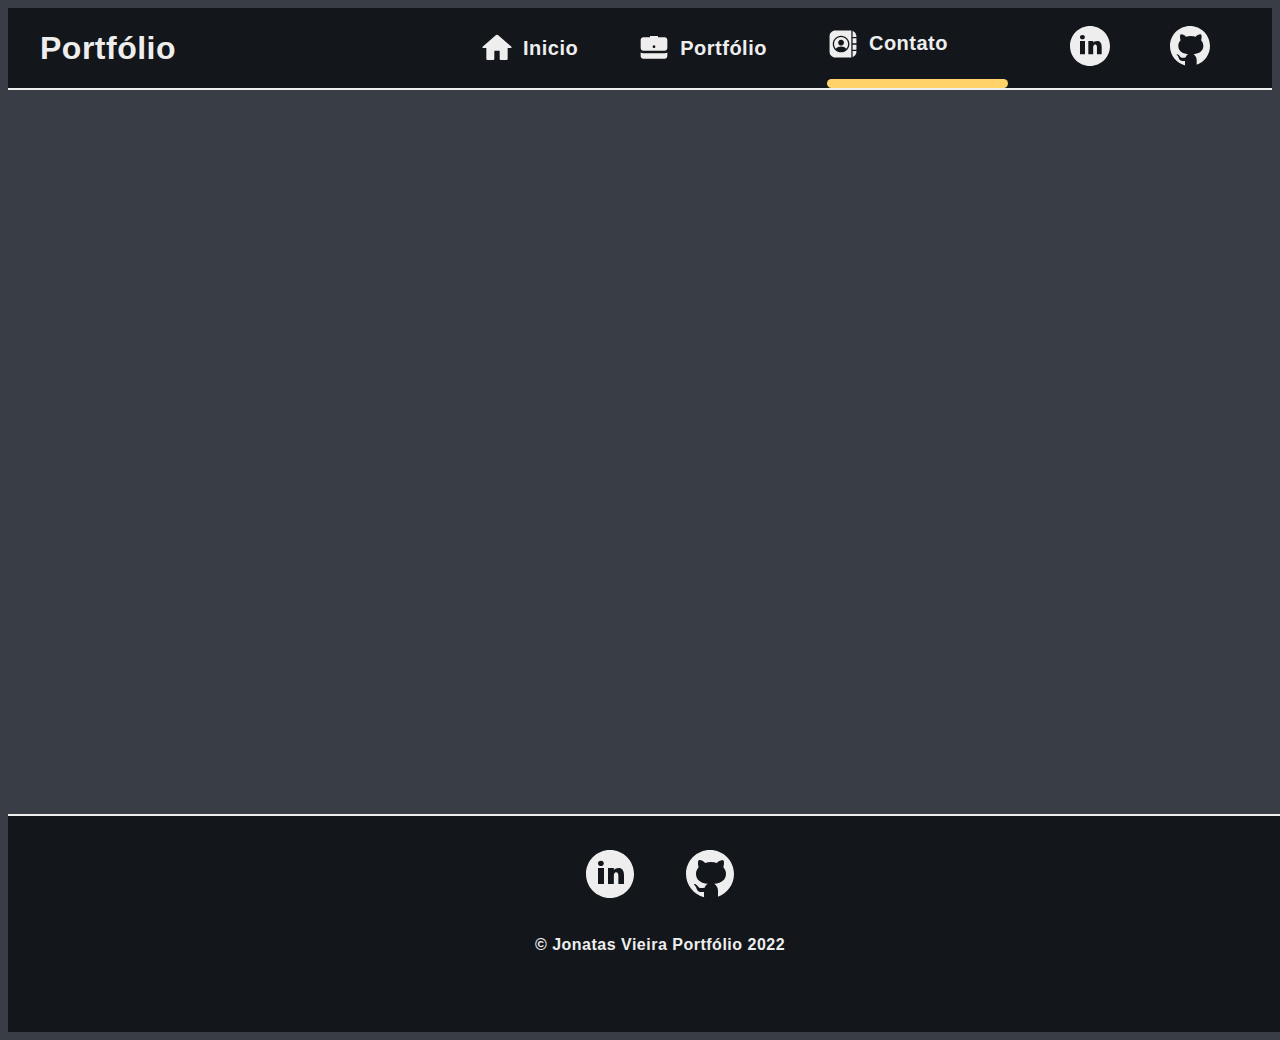
==== contato.html @ d5c10e13 "Merge pull request #4 from clark25/createfooter" ====
<!DOCTYPE html>
<html lang="pt-br">
<head>
  <meta charset="UTF-8">
  <meta http-equiv="X-UA-Compatible" content="IE=edge">
  <meta name="viewport" content="width=device-width, initial-scale=1.0">

  <!-- CSS only -->
  <link href="https://cdn.jsdelivr.net/npm/bootstrap@5.2.0/dist/css/bootstrap.min.css" rel="stylesheet" integrity="sha384-gH2yIJqKdNHPEq0n4Mqa/HGKIhSkIHeL5AyhkYV8i59U5AR6csBvApHHNl/vI1Bx" crossorigin="anonymous">
  <link rel="stylesheet" href="css/global.css">
  <link rel="stylesheet" href="css/header.css">
  <link rel="stylesheet" href="css/footer.css">

  <title>Jonatas SVS | Contato</title>
</head>
<body>
  <header>
    <nav class="topnav">
      <div id="navbar">
        <a href="./" class="logonav">Portfólio</a>
        <a href="javascript:void(0);" id="hambutton" onclick="openMenu()">
          <span></span>
          <span></span>
          <span></span>
        </a>
      </div>
      
      <div id="collapsenav">
        <ul class="linkspagesnav">
          <li>
            <a href="./" class="">
              <?xml version="1.0"?><svg fill="#EEEEEE" xmlns="http://www.w3.org/2000/svg"  viewBox="0 0 24 24" width="48px" height="48px">    <path d="M 12 2 A 1 1 0 0 0 11.289062 2.296875 L 1.203125 11.097656 A 0.5 0.5 0 0 0 1 11.5 A 0.5 0.5 0 0 0 1.5 12 L 4 12 L 4 20 C 4 20.552 4.448 21 5 21 L 9 21 C 9.552 21 10 20.552 10 20 L 10 14 L 14 14 L 14 20 C 14 20.552 14.448 21 15 21 L 19 21 C 19.552 21 20 20.552 20 20 L 20 12 L 22.5 12 A 0.5 0.5 0 0 0 23 11.5 A 0.5 0.5 0 0 0 22.796875 11.097656 L 12.716797 2.3027344 A 1 1 0 0 0 12.710938 2.296875 A 1 1 0 0 0 12 2 z"/></svg>
              Inicio
            </a>
            <span></span>
          </li>
          <li>
            <a href="./portfolio.html">
              <?xml version="1.0"?><svg fill="#EEEEEE" xmlns="http://www.w3.org/2000/svg"  viewBox="0 0 24 24" width="48px" height="48px">    <path d="M 9 3 L 9 4 L 4 4 C 2.895 4 2 4.895 2 6 L 2 12 C 2 13.103 2.897 14 4 14 L 20 14 C 21.103 14 22 13.103 22 12 L 22 6 C 22 4.895 21.105 4 20 4 L 15 4 L 15 3 L 9 3 z M 12 10 C 12.552 10 13 10.448 13 11 C 13 11.552 12.552 12 12 12 C 11.448 12 11 11.552 11 11 C 11 10.448 11.448 10 12 10 z M 2 15.443359 L 2 18 C 2 19.105 2.895 20 4 20 L 20 20 C 21.105 20 22 19.105 22 18 L 22 15.443359 C 21.409 15.787359 20.732 16 20 16 L 4 16 C 3.268 16 2.591 15.787359 2 15.443359 z"/></svg>
              Portfólio
            </a>
            <span></span>
          </li>
          <li class="active">
            <a href="./contato.html">
              <svg fill="#EEEEEE" xmlns="http://www.w3.org/2000/svg"  viewBox="0 0 50 50" width="48px" height="48px"><path d="M 13 4 C 8.038 4 4 8.037 4 13 L 4 37 C 4 41.963 8.038 46 13 46 L 37 46 C 37.338 46 37.671 45.978406 38 45.941406 L 38 4.0585938 C 37.671 4.0215938 37.338 4 37 4 L 13 4 z M 40 4.5253906 L 40 14 L 46 14 L 46 13 C 46 9.09 43.49 5.7643906 40 4.5253906 z M 22 12 C 29.168 12 35 17.832 35 25 C 35 32.168 29.168 38 22 38 C 14.832 38 9 32.168 9 25 C 9 17.832 14.832 12 22 12 z M 22 14 C 15.935 14 11 18.935 11 25 C 11 27.814 12.071406 30.377219 13.816406 32.324219 C 15.889406 30.225219 18.852 29 22 29 C 25.14 29 28.1135 30.222312 30.1875 32.320312 C 31.9295 30.373313 33 27.812 33 25 C 33 18.935 28.065 14 22 14 z M 40 16 L 40 24 L 46 24 L 46 16 L 40 16 z M 22 18.5 C 24.481 18.5 26.5 20.519 26.5 23 C 26.5 25.481 24.481 27.5 22 27.5 C 19.519 27.5 17.5 25.481 17.5 23 C 17.5 20.519 19.519 18.5 22 18.5 z M 40 26 L 40 34 L 46 34 L 46 26 L 40 26 z M 40 36 L 40 45.474609 C 43.49 44.235609 46 40.91 46 37 L 46 36 L 40 36 z"/></svg>
              Contato
            </a>
            <span></span>
          </li>
        </ul>
        <ul class="linkedingithubnav">
          <li>
            <a href="https://www.linkedin.com/in/jonatas-svs/" target="_blank">
              <?xml version="1.0"?><svg fill="#EEEEEE" xmlns="http://www.w3.org/2000/svg"  viewBox="0 0 30 30" width="30px" height="30px">    <path d="M15,3C8.373,3,3,8.373,3,15c0,6.627,5.373,12,12,12s12-5.373,12-12C27,8.373,21.627,3,15,3z M10.496,8.403 c0.842,0,1.403,0.561,1.403,1.309c0,0.748-0.561,1.309-1.496,1.309C9.561,11.022,9,10.46,9,9.712C9,8.964,9.561,8.403,10.496,8.403z M12,20H9v-8h3V20z M22,20h-2.824v-4.372c0-1.209-0.753-1.488-1.035-1.488s-1.224,0.186-1.224,1.488c0,0.186,0,4.372,0,4.372H14v-8 h2.918v1.116C17.294,12.465,18.047,12,19.459,12C20.871,12,22,13.116,22,15.628V20z"/></svg>
            </a>
          </li>
          <li>
            <a href="https://github.com/clark25" target="_blank">
              <?xml version="1.0"?><svg fill="#EEEEEE" xmlns="http://www.w3.org/2000/svg"  viewBox="0 0 30 30" width="30px" height="30px">    <path d="M15,3C8.373,3,3,8.373,3,15c0,5.623,3.872,10.328,9.092,11.63C12.036,26.468,12,26.28,12,26.047v-2.051 c-0.487,0-1.303,0-1.508,0c-0.821,0-1.551-0.353-1.905-1.009c-0.393-0.729-0.461-1.844-1.435-2.526 c-0.289-0.227-0.069-0.486,0.264-0.451c0.615,0.174,1.125,0.596,1.605,1.222c0.478,0.627,0.703,0.769,1.596,0.769 c0.433,0,1.081-0.025,1.691-0.121c0.328-0.833,0.895-1.6,1.588-1.962c-3.996-0.411-5.903-2.399-5.903-5.098 c0-1.162,0.495-2.286,1.336-3.233C9.053,10.647,8.706,8.73,9.435,8c1.798,0,2.885,1.166,3.146,1.481C13.477,9.174,14.461,9,15.495,9 c1.036,0,2.024,0.174,2.922,0.483C18.675,9.17,19.763,8,21.565,8c0.732,0.731,0.381,2.656,0.102,3.594 c0.836,0.945,1.328,2.066,1.328,3.226c0,2.697-1.904,4.684-5.894,5.097C18.199,20.49,19,22.1,19,23.313v2.734 c0,0.104-0.023,0.179-0.035,0.268C23.641,24.676,27,20.236,27,15C27,8.373,21.627,3,15,3z"/></svg>
            </a>
          </li>
        </ul>
      </div>
      
    </nav>
  </header>
  <main>

  </main>
  <footer>
    <div class="containerpf">
      <ul>
        <li>
          <a href="https://www.linkedin.com/in/jonatas-svs/" target="_blank">
            <?xml version="1.0"?><svg fill="#EEEEEE" xmlns="http://www.w3.org/2000/svg"  viewBox="0 0 30 30" width="30px" height="30px">    <path d="M15,3C8.373,3,3,8.373,3,15c0,6.627,5.373,12,12,12s12-5.373,12-12C27,8.373,21.627,3,15,3z M10.496,8.403 c0.842,0,1.403,0.561,1.403,1.309c0,0.748-0.561,1.309-1.496,1.309C9.561,11.022,9,10.46,9,9.712C9,8.964,9.561,8.403,10.496,8.403z M12,20H9v-8h3V20z M22,20h-2.824v-4.372c0-1.209-0.753-1.488-1.035-1.488s-1.224,0.186-1.224,1.488c0,0.186,0,4.372,0,4.372H14v-8 h2.918v1.116C17.294,12.465,18.047,12,19.459,12C20.871,12,22,13.116,22,15.628V20z"/></svg>
          </a>
        </li>
        <li>
          <a href="https://github.com/clark25" target="_blank">
            <?xml version="1.0"?><svg fill="#EEEEEE" xmlns="http://www.w3.org/2000/svg"  viewBox="0 0 30 30" width="30px" height="30px">    <path d="M15,3C8.373,3,3,8.373,3,15c0,5.623,3.872,10.328,9.092,11.63C12.036,26.468,12,26.28,12,26.047v-2.051 c-0.487,0-1.303,0-1.508,0c-0.821,0-1.551-0.353-1.905-1.009c-0.393-0.729-0.461-1.844-1.435-2.526 c-0.289-0.227-0.069-0.486,0.264-0.451c0.615,0.174,1.125,0.596,1.605,1.222c0.478,0.627,0.703,0.769,1.596,0.769 c0.433,0,1.081-0.025,1.691-0.121c0.328-0.833,0.895-1.6,1.588-1.962c-3.996-0.411-5.903-2.399-5.903-5.098 c0-1.162,0.495-2.286,1.336-3.233C9.053,10.647,8.706,8.73,9.435,8c1.798,0,2.885,1.166,3.146,1.481C13.477,9.174,14.461,9,15.495,9 c1.036,0,2.024,0.174,2.922,0.483C18.675,9.17,19.763,8,21.565,8c0.732,0.731,0.381,2.656,0.102,3.594 c0.836,0.945,1.328,2.066,1.328,3.226c0,2.697-1.904,4.684-5.894,5.097C18.199,20.49,19,22.1,19,23.313v2.734 c0,0.104-0.023,0.179-0.035,0.268C23.641,24.676,27,20.236,27,15C27,8.373,21.627,3,15,3z"/></svg>
          </a>
        </li>
      </ul>
      <p>©  Jonatas Vieira Portfólio 2022</p>
    </div>
  </footer>
  <!-- JavaScript Bundle with Popper -->
  <script src="https://cdn.jsdelivr.net/npm/bootstrap@5.2.0/dist/js/bootstrap.bundle.min.js" integrity="sha384-A3rJD856KowSb7dwlZdYEkO39Gagi7vIsF0jrRAoQmDKKtQBHUuLZ9AsSv4jD4Xa" crossorigin="anonymous"></script>
  <script>
    function openMenu() {
      var collapsenav = document.getElementById("collapsenav");
      var hambutton = document.getElementById("hambutton");

      collapsenav.classList.toggle('active');
      hambutton.classList.toggle('active');
    }
  </script>
</body>
</html>
---- css/global.css ----
:root{
  --color-gray-nav: #13161a;
  --color-gray-dark: #222831;
  --color-gray-medium: #393E46;
  --color-gray-light: #EEEEEE ;
  --color-yellow: #FFD369 ;
  --color-black: #000000;
  --color-white: #FFFFFF;
  --color-red: #ff1456;

  --main-padding: 20px;
}

@import url('https://fonts.googleapis.com/css2?family=Poppins:wght@400;600&family=Roboto:wght@400;700;900&display=swap');

h1, h2, h3, h4, h5, h6, p, a, span, li, button, input, textarea, label, strong, div {
  font-family: 'Roboto', sans-serif;
  letter-spacing: 0.5px;
  color: var(--color-gray-light);
}

a{
  text-decoration: none;
}

body{
  background-color: var(--color-gray-medium);
}

.containerpf {
  margin: 0 var(--container-margin);
  max-width: 1200px;
}

main{
  padding: var(--main-padding) 0;
  min-height: calc(100vh - 60px - 176px);
}

@media (min-width: 768px) {
  :root{
    --container-margin: 55px;
  }
}

@media (min-width: 1024px) {
  :root{
    --container-margin: 120px;
    --main-padding: 40px;
  }

  main{
    min-height: calc(100vh - 80px - 176px);
  }
}

@media (min-width: 1440px) {
  :root{
    --container-margin: auto;
  }
}
---- css/header.css ----
.topnav {
  overflow: hidden;
  background-color: var(--color-gray-dark);
  position: relative;
  width: 100%;
}

#navbar{
  display: flex;
  align-items: center;
  height: 60px;
  padding: 0 1.5rem;
  border-bottom: 2px solid var(--color-gray-light);
  background-color: var(--color-gray-nav);
}

#navbar.active{
  position: fixed;
  top: 0;
  width: 100%;
}

.topnav a {
  text-decoration: none;
  display: block;
  cursor: pointer;
  color: var(--color-gray-light);
}

.topnav a:hover{
  color: var(--color-gray-light);
}

.logonav{
  font-family: 'Roboto', sans-serif;
  font-weight: 900;
  font-size: 1.5rem !important;
}

.topnav #hambutton {
  display: flex;
  flex-direction: column;
  align-items: center;
  justify-content: center;
  position: absolute;
  right: 0;
  top: 0;
  height: 60px;
  width: 60px;
}

.topnav #hambutton span{
  width: 35px;
  height: 5px;
  border-radius: 4px;
  background-color: var(--color-gray-light);
  margin: 4px 0;
  transition: 0.4s;
}

.topnav #hambutton.active span:first-of-type{
  -webkit-transform: rotate(-45deg) translate(-9px, 10px);
  transform: rotate(-45deg) translate(-9px, 10px);
  background-color: var(--color-red);
}

.topnav #hambutton.active span:nth-of-type(2){
  opacity: 0;
}

.topnav #hambutton.active span:last-of-type{
  -webkit-transform: rotate(45deg) translate(-8px, -10px);
  transform: rotate(45deg) translate(-8px, -10px);
  background-color: var(--color-red);
}

.topnav #collapsenav {
  display: none;
  flex-direction: column;
  justify-content: space-between;
  height: calc(100vh - 60px);
}

.topnav #collapsenav.active{
  display: flex;
  position: fixed;
  top: 60px;
  background-color: var(--color-gray-dark);
  width: 100%;
}

.topnav #collapsenav ul{
  display: flex;
  list-style: none;
}

.topnav #collapsenav .linkspagesnav{
  flex-direction: column;
  height: 100%;
  padding: 0;
  margin: 0;
}

.topnav #collapsenav .linkspagesnav li{
  display: flex;
  flex-direction: column;
  align-items: center;
  justify-content: center;
  height: calc(100% / 3);

  font-weight: 700;
  font-size: 1.5rem;

  border-bottom: 1px solid var(--color-gray-light);
}

.topnav #collapsenav .linkspagesnav li a{
  display: flex;
  align-items: center;
  justify-content: flex-start;
  padding: 0 1.5rem;
  transition: 0.4s;
  height: 100%;
  width: 100%;
}

.topnav #collapsenav .linkspagesnav li.active span{
  height: 10px;
  border-radius: 10px;
  width: 100%;
  background-color: var(--color-yellow);
}

.topnav #collapsenav .linkspagesnav li a:hover{
  filter: brightness(0.7);
}

.topnav #collapsenav .linkspagesnav li a svg{
  margin-right: 20px;
}

.topnav #collapsenav .linkspagesnav li:last-of-type{
  border-bottom: none;
}

.topnav #collapsenav .linkedingithubnav{
  flex-direction: row;
  width: 100%;
  margin: 0;
  padding: 0;
  border-top: 2px solid var(--color-gray-light);
}

.topnav #collapsenav .linkedingithubnav li{
  display: flex;
  align-items: center;
  justify-content: center;
  width: 50%;
  height: 100px;
}

.topnav #collapsenav .linkedingithubnav li svg{
  height: 60px;
  width: 60px;
}

@media(min-width: 1024px){
  .topnav{
    position: relative;
  }

  .topnav #navbar{
    height: 80px;
    padding: 0 2rem;
  }

  .topnav #navbar #hambutton{
    display: none;
  }

  .topnav #navbar .logonav{
    font-size: 2rem !important;
  }

  .topnav #collapsenav{
    position: absolute;
    top: 0;
    right: 2rem;
    display: flex;
    flex-direction: row;
    height: 80px;
  }

  .topnav #collapsenav .linkspagesnav{
    flex-direction: row;
    align-items: center;
    justify-content: center;
  }

  .topnav #collapsenav .linkspagesnav li{
    border-bottom: none;
    height: 80px;
  }

  .topnav #collapsenav .linkspagesnav li a{
    font-size: 1.25rem;
    padding: 0 25px;
  }

  .topnav #collapsenav .linkspagesnav li.active span{
    width: 100%;
  }

  .topnav #collapsenav .linkspagesnav li a svg{
    width: 32px;
    height: 32px;
    margin-right: 10px;
  }


  .topnav #collapsenav .linkedingithubnav{
    border-top: none;
    margin-left: 32px;
  }

  .topnav #collapsenav .linkedingithubnav li{
    width: 100px;
    height: 80px;
  }

  .topnav #collapsenav .linkedingithubnav li svg{
    height: 50px;
    width: 50px;
  }

}

@media(min-width: 1200px){
  .topnav #collapsenav .linkspagesnav li a{
    padding: 0 30px;
  }
}
---- css/footer.css ----
footer{
  height: 176px !important;
  width: 100%;
  border-top: 2px solid var(--color-gray-light);
  background-color: var(--color-gray-nav);
  padding: 1.25rem;
}

footer .containerpf{
  display: flex;
  align-items: center;
  flex-direction: column;
}

footer ul {
  display: flex;
  align-items: center;
  list-style: none;
  margin: 0;
  padding: 0;
}

footer ul li{
  display: flex;
  align-items: center;
  justify-content: center;
  width: 100px;
  height: 80px;
}

footer ul li svg{
  height: 60px;
  width: 60px;
}

footer p{
  font-weight: 900;
  margin: 1.25rem 0 0;
}
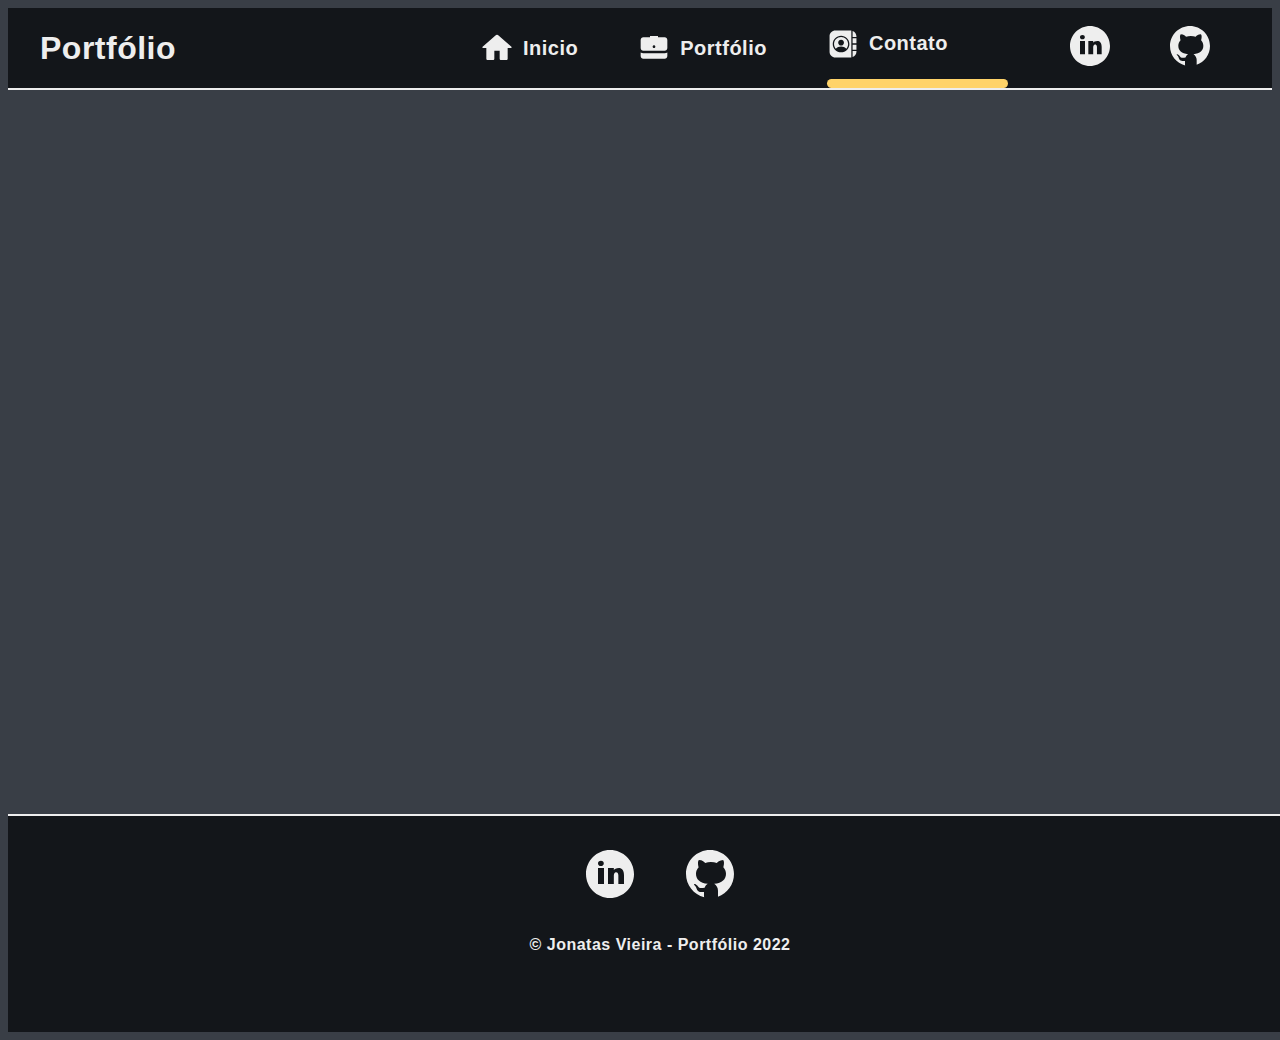
==== commit a24cf936: "Merge pull request #5 from clark25/construcaohome" ====
--- a/contato.html
+++ b/contato.html
@@ -82,7 +82,7 @@
           </a>
         </li>
       </ul>
-      <p>©  Jonatas Vieira Portfólio 2022</p>
+      <p>©  Jonatas Vieira - Portfólio 2022</p>
     </div>
   </footer>
   <!-- JavaScript Bundle with Popper -->
--- a/css/global.css
+++ b/css/global.css
@@ -17,6 +17,7 @@
   font-family: 'Roboto', sans-serif;
   letter-spacing: 0.5px;
   color: var(--color-gray-light);
+  margin: 0;
 }
 
 a{
--- a/css/header.css
+++ b/css/header.css
@@ -79,7 +79,7 @@
   display: none;
   flex-direction: column;
   justify-content: space-between;
-  height: calc(100vh - 60px);
+  height: calc(100% - 60px);
 }
 
 .topnav #collapsenav.active{
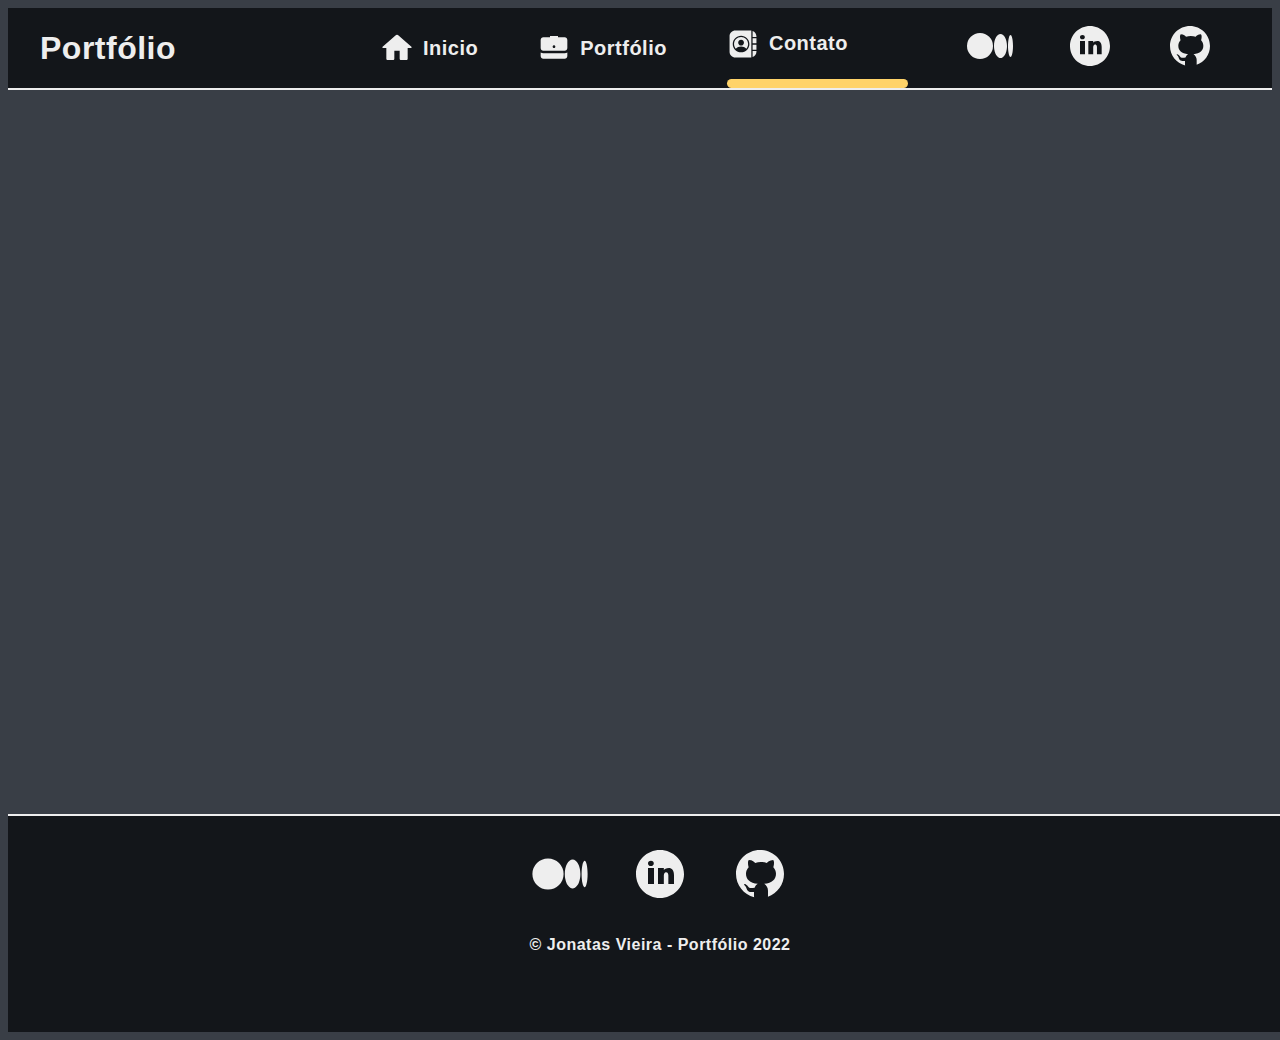
==== commit ce7ca767: "finalizacao portfolio" ====
--- a/contato.html
+++ b/contato.html
@@ -17,7 +17,7 @@
   <header>
     <nav class="topnav">
       <div id="navbar">
-        <a href="./" class="logonav">Portfólio</a>
+        <a href="./" class="logonav" title="Portfólio do Jonatas">Portfólio</a>
         <a href="javascript:void(0);" id="hambutton" onclick="openMenu()">
           <span></span>
           <span></span>
@@ -28,21 +28,21 @@
       <div id="collapsenav">
         <ul class="linkspagesnav">
           <li>
-            <a href="./" class="">
+            <a href="./" title="Início">
               <?xml version="1.0"?><svg fill="#EEEEEE" xmlns="http://www.w3.org/2000/svg"  viewBox="0 0 24 24" width="48px" height="48px">    <path d="M 12 2 A 1 1 0 0 0 11.289062 2.296875 L 1.203125 11.097656 A 0.5 0.5 0 0 0 1 11.5 A 0.5 0.5 0 0 0 1.5 12 L 4 12 L 4 20 C 4 20.552 4.448 21 5 21 L 9 21 C 9.552 21 10 20.552 10 20 L 10 14 L 14 14 L 14 20 C 14 20.552 14.448 21 15 21 L 19 21 C 19.552 21 20 20.552 20 20 L 20 12 L 22.5 12 A 0.5 0.5 0 0 0 23 11.5 A 0.5 0.5 0 0 0 22.796875 11.097656 L 12.716797 2.3027344 A 1 1 0 0 0 12.710938 2.296875 A 1 1 0 0 0 12 2 z"/></svg>
               Inicio
             </a>
             <span></span>
           </li>
           <li>
-            <a href="./portfolio.html">
+            <a href="./portfolio.html" title="Portfólio">
               <?xml version="1.0"?><svg fill="#EEEEEE" xmlns="http://www.w3.org/2000/svg"  viewBox="0 0 24 24" width="48px" height="48px">    <path d="M 9 3 L 9 4 L 4 4 C 2.895 4 2 4.895 2 6 L 2 12 C 2 13.103 2.897 14 4 14 L 20 14 C 21.103 14 22 13.103 22 12 L 22 6 C 22 4.895 21.105 4 20 4 L 15 4 L 15 3 L 9 3 z M 12 10 C 12.552 10 13 10.448 13 11 C 13 11.552 12.552 12 12 12 C 11.448 12 11 11.552 11 11 C 11 10.448 11.448 10 12 10 z M 2 15.443359 L 2 18 C 2 19.105 2.895 20 4 20 L 20 20 C 21.105 20 22 19.105 22 18 L 22 15.443359 C 21.409 15.787359 20.732 16 20 16 L 4 16 C 3.268 16 2.591 15.787359 2 15.443359 z"/></svg>
               Portfólio
             </a>
             <span></span>
           </li>
           <li class="active">
-            <a href="./contato.html">
+            <a href="./contato.html" title="Contato">
               <svg fill="#EEEEEE" xmlns="http://www.w3.org/2000/svg"  viewBox="0 0 50 50" width="48px" height="48px"><path d="M 13 4 C 8.038 4 4 8.037 4 13 L 4 37 C 4 41.963 8.038 46 13 46 L 37 46 C 37.338 46 37.671 45.978406 38 45.941406 L 38 4.0585938 C 37.671 4.0215938 37.338 4 37 4 L 13 4 z M 40 4.5253906 L 40 14 L 46 14 L 46 13 C 46 9.09 43.49 5.7643906 40 4.5253906 z M 22 12 C 29.168 12 35 17.832 35 25 C 35 32.168 29.168 38 22 38 C 14.832 38 9 32.168 9 25 C 9 17.832 14.832 12 22 12 z M 22 14 C 15.935 14 11 18.935 11 25 C 11 27.814 12.071406 30.377219 13.816406 32.324219 C 15.889406 30.225219 18.852 29 22 29 C 25.14 29 28.1135 30.222312 30.1875 32.320312 C 31.9295 30.373313 33 27.812 33 25 C 33 18.935 28.065 14 22 14 z M 40 16 L 40 24 L 46 24 L 46 16 L 40 16 z M 22 18.5 C 24.481 18.5 26.5 20.519 26.5 23 C 26.5 25.481 24.481 27.5 22 27.5 C 19.519 27.5 17.5 25.481 17.5 23 C 17.5 20.519 19.519 18.5 22 18.5 z M 40 26 L 40 34 L 46 34 L 46 26 L 40 26 z M 40 36 L 40 45.474609 C 43.49 44.235609 46 40.91 46 37 L 46 36 L 40 36 z"/></svg>
               Contato
             </a>
@@ -51,12 +51,17 @@
         </ul>
         <ul class="linkedingithubnav">
           <li>
-            <a href="https://www.linkedin.com/in/jonatas-svs/" target="_blank">
+            <a href="" target="_blank" title="Medium">
+              <svg fill="#EEEEEE" xmlns="http://www.w3.org/2000/svg"  viewBox="0 0 50 50" width="50px" height="50px"><path d="M15 12A13 13 0 1015 38 13 13 0 1015 12zM35.5 13c-3.59 0-6.5 5.373-6.5 12 0 1.243.102 2.441.292 3.568.253 1.503.662 2.879 1.192 4.065.265.593.56 1.138.881 1.627.642.978 1.388 1.733 2.202 2.201C34.178 36.811 34.827 37 35.5 37s1.322-.189 1.933-.539c.814-.468 1.56-1.223 2.202-2.201.321-.489.616-1.034.881-1.627.53-1.185.939-2.562 1.192-4.065C41.898 27.441 42 26.243 42 25 42 18.373 39.09 13 35.5 13zM45.5 14c-.259 0-.509.173-.743.495-.157.214-.307.494-.448.833-.071.169-.14.353-.206.551-.133.395-.257.846-.37 1.343-.226.995-.409 2.181-.536 3.497-.063.658-.112 1.349-.146 2.065C43.017 23.499 43 24.241 43 25s.017 1.501.051 2.217c.033.716.082 1.407.146 2.065.127 1.316.31 2.501.536 3.497.113.498.237.948.37 1.343.066.198.135.382.206.551.142.339.292.619.448.833C44.991 35.827 45.241 36 45.5 36c1.381 0 2.5-4.925 2.5-11S46.881 14 45.5 14z"/></svg>
+            </a>
+          </li>
+          <li>
+            <a href="https://www.linkedin.com/in/jonatas-svs/" target="_blank" title="Linkedin">
               <?xml version="1.0"?><svg fill="#EEEEEE" xmlns="http://www.w3.org/2000/svg"  viewBox="0 0 30 30" width="30px" height="30px">    <path d="M15,3C8.373,3,3,8.373,3,15c0,6.627,5.373,12,12,12s12-5.373,12-12C27,8.373,21.627,3,15,3z M10.496,8.403 c0.842,0,1.403,0.561,1.403,1.309c0,0.748-0.561,1.309-1.496,1.309C9.561,11.022,9,10.46,9,9.712C9,8.964,9.561,8.403,10.496,8.403z M12,20H9v-8h3V20z M22,20h-2.824v-4.372c0-1.209-0.753-1.488-1.035-1.488s-1.224,0.186-1.224,1.488c0,0.186,0,4.372,0,4.372H14v-8 h2.918v1.116C17.294,12.465,18.047,12,19.459,12C20.871,12,22,13.116,22,15.628V20z"/></svg>
             </a>
           </li>
           <li>
-            <a href="https://github.com/clark25" target="_blank">
+            <a href="https://github.com/clark25" target="_blank" title="Github">
               <?xml version="1.0"?><svg fill="#EEEEEE" xmlns="http://www.w3.org/2000/svg"  viewBox="0 0 30 30" width="30px" height="30px">    <path d="M15,3C8.373,3,3,8.373,3,15c0,5.623,3.872,10.328,9.092,11.63C12.036,26.468,12,26.28,12,26.047v-2.051 c-0.487,0-1.303,0-1.508,0c-0.821,0-1.551-0.353-1.905-1.009c-0.393-0.729-0.461-1.844-1.435-2.526 c-0.289-0.227-0.069-0.486,0.264-0.451c0.615,0.174,1.125,0.596,1.605,1.222c0.478,0.627,0.703,0.769,1.596,0.769 c0.433,0,1.081-0.025,1.691-0.121c0.328-0.833,0.895-1.6,1.588-1.962c-3.996-0.411-5.903-2.399-5.903-5.098 c0-1.162,0.495-2.286,1.336-3.233C9.053,10.647,8.706,8.73,9.435,8c1.798,0,2.885,1.166,3.146,1.481C13.477,9.174,14.461,9,15.495,9 c1.036,0,2.024,0.174,2.922,0.483C18.675,9.17,19.763,8,21.565,8c0.732,0.731,0.381,2.656,0.102,3.594 c0.836,0.945,1.328,2.066,1.328,3.226c0,2.697-1.904,4.684-5.894,5.097C18.199,20.49,19,22.1,19,23.313v2.734 c0,0.104-0.023,0.179-0.035,0.268C23.641,24.676,27,20.236,27,15C27,8.373,21.627,3,15,3z"/></svg>
             </a>
           </li>
@@ -72,12 +77,17 @@
     <div class="containerpf">
       <ul>
         <li>
-          <a href="https://www.linkedin.com/in/jonatas-svs/" target="_blank">
+          <a href="" title="Medium">
+            <svg fill="#EEEEEE" xmlns="http://www.w3.org/2000/svg"  viewBox="0 0 50 50" width="50px" height="50px"><path d="M15 12A13 13 0 1015 38 13 13 0 1015 12zM35.5 13c-3.59 0-6.5 5.373-6.5 12 0 1.243.102 2.441.292 3.568.253 1.503.662 2.879 1.192 4.065.265.593.56 1.138.881 1.627.642.978 1.388 1.733 2.202 2.201C34.178 36.811 34.827 37 35.5 37s1.322-.189 1.933-.539c.814-.468 1.56-1.223 2.202-2.201.321-.489.616-1.034.881-1.627.53-1.185.939-2.562 1.192-4.065C41.898 27.441 42 26.243 42 25 42 18.373 39.09 13 35.5 13zM45.5 14c-.259 0-.509.173-.743.495-.157.214-.307.494-.448.833-.071.169-.14.353-.206.551-.133.395-.257.846-.37 1.343-.226.995-.409 2.181-.536 3.497-.063.658-.112 1.349-.146 2.065C43.017 23.499 43 24.241 43 25s.017 1.501.051 2.217c.033.716.082 1.407.146 2.065.127 1.316.31 2.501.536 3.497.113.498.237.948.37 1.343.066.198.135.382.206.551.142.339.292.619.448.833C44.991 35.827 45.241 36 45.5 36c1.381 0 2.5-4.925 2.5-11S46.881 14 45.5 14z"/></svg>
+          </a>
+        </li>
+        <li>
+          <a href="https://www.linkedin.com/in/jonatas-svs/" target="_blank" title="Linkedin">
             <?xml version="1.0"?><svg fill="#EEEEEE" xmlns="http://www.w3.org/2000/svg"  viewBox="0 0 30 30" width="30px" height="30px">    <path d="M15,3C8.373,3,3,8.373,3,15c0,6.627,5.373,12,12,12s12-5.373,12-12C27,8.373,21.627,3,15,3z M10.496,8.403 c0.842,0,1.403,0.561,1.403,1.309c0,0.748-0.561,1.309-1.496,1.309C9.561,11.022,9,10.46,9,9.712C9,8.964,9.561,8.403,10.496,8.403z M12,20H9v-8h3V20z M22,20h-2.824v-4.372c0-1.209-0.753-1.488-1.035-1.488s-1.224,0.186-1.224,1.488c0,0.186,0,4.372,0,4.372H14v-8 h2.918v1.116C17.294,12.465,18.047,12,19.459,12C20.871,12,22,13.116,22,15.628V20z"/></svg>
           </a>
         </li>
         <li>
-          <a href="https://github.com/clark25" target="_blank">
+          <a href="https://github.com/clark25" target="_blank" title="Github">
             <?xml version="1.0"?><svg fill="#EEEEEE" xmlns="http://www.w3.org/2000/svg"  viewBox="0 0 30 30" width="30px" height="30px">    <path d="M15,3C8.373,3,3,8.373,3,15c0,5.623,3.872,10.328,9.092,11.63C12.036,26.468,12,26.28,12,26.047v-2.051 c-0.487,0-1.303,0-1.508,0c-0.821,0-1.551-0.353-1.905-1.009c-0.393-0.729-0.461-1.844-1.435-2.526 c-0.289-0.227-0.069-0.486,0.264-0.451c0.615,0.174,1.125,0.596,1.605,1.222c0.478,0.627,0.703,0.769,1.596,0.769 c0.433,0,1.081-0.025,1.691-0.121c0.328-0.833,0.895-1.6,1.588-1.962c-3.996-0.411-5.903-2.399-5.903-5.098 c0-1.162,0.495-2.286,1.336-3.233C9.053,10.647,8.706,8.73,9.435,8c1.798,0,2.885,1.166,3.146,1.481C13.477,9.174,14.461,9,15.495,9 c1.036,0,2.024,0.174,2.922,0.483C18.675,9.17,19.763,8,21.565,8c0.732,0.731,0.381,2.656,0.102,3.594 c0.836,0.945,1.328,2.066,1.328,3.226c0,2.697-1.904,4.684-5.894,5.097C18.199,20.49,19,22.1,19,23.313v2.734 c0,0.104-0.023,0.179-0.035,0.268C23.641,24.676,27,20.236,27,15C27,8.373,21.627,3,15,3z"/></svg>
           </a>
         </li>
@@ -85,16 +95,6 @@
       <p>©  Jonatas Vieira - Portfólio 2022</p>
     </div>
   </footer>
-  <!-- JavaScript Bundle with Popper -->
-  <script src="https://cdn.jsdelivr.net/npm/bootstrap@5.2.0/dist/js/bootstrap.bundle.min.js" integrity="sha384-A3rJD856KowSb7dwlZdYEkO39Gagi7vIsF0jrRAoQmDKKtQBHUuLZ9AsSv4jD4Xa" crossorigin="anonymous"></script>
-  <script>
-    function openMenu() {
-      var collapsenav = document.getElementById("collapsenav");
-      var hambutton = document.getElementById("hambutton");
-
-      collapsenav.classList.toggle('active');
-      hambutton.classList.toggle('active');
-    }
-  </script>
+  <script src="scripts/hammenu.js"></script>
 </body>
 </html>--- a/css/header.css
+++ b/css/header.css
@@ -205,7 +205,7 @@
 
   .topnav #collapsenav .linkspagesnav li a{
     font-size: 1.25rem;
-    padding: 0 25px;
+    padding: 0 15px;
   }
 
   .topnav #collapsenav .linkspagesnav li.active span{
